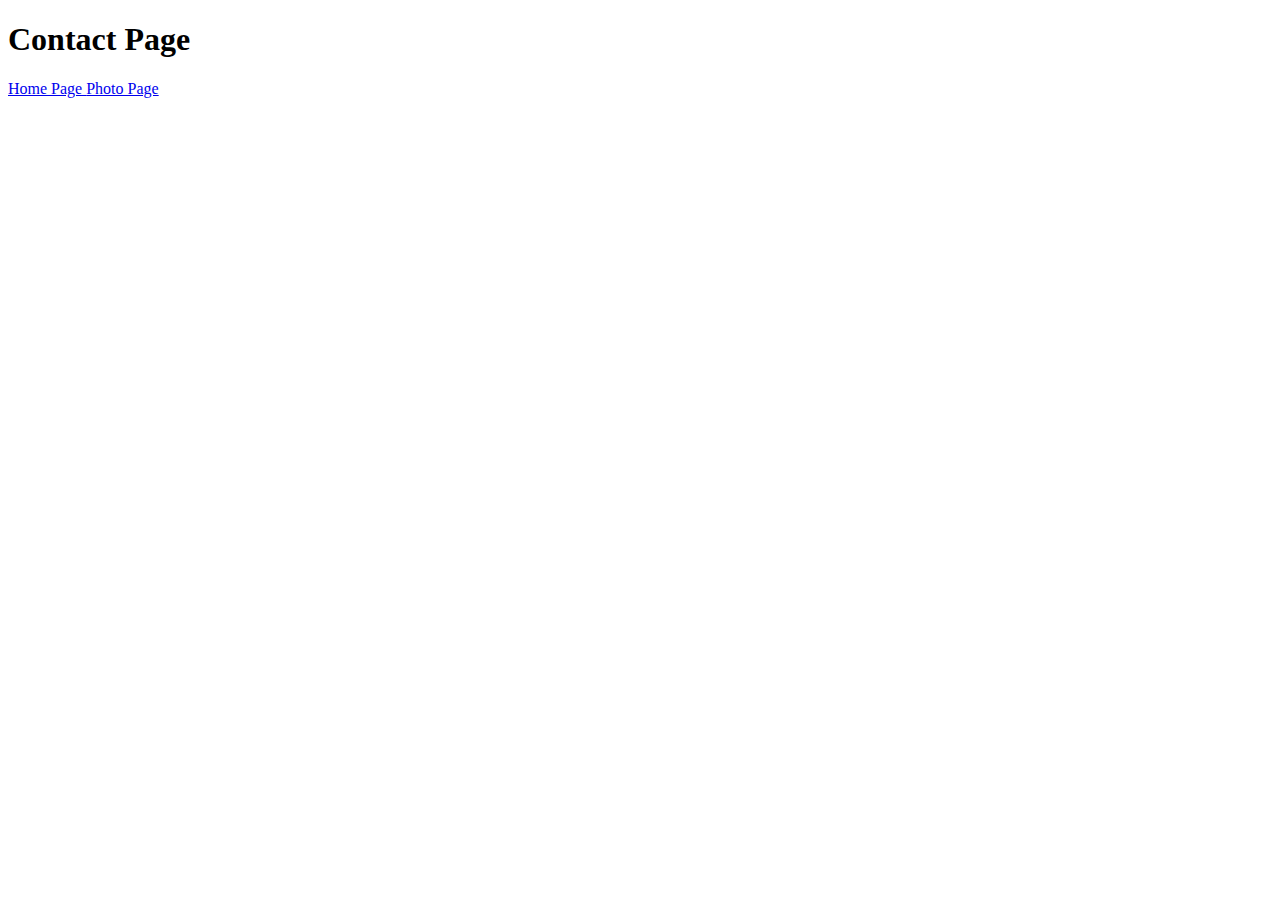
==== contact.html @ 474b92fe "Add pages to the project" ====
<!DOCTYPE html>
<html lang="en">
<head>
    <meta charset="UTF-8">
    <meta name="viewport" content="width=device-width, initial-scale=1.0">
    <title>Document</title>
</head>
<body>
    <h1>
        Contact Page
    </h1>
        <a href="/">
        Home Page
    </a>
    <a href="/photo.html">
        Photo Page
    </a>
</body>
</html>
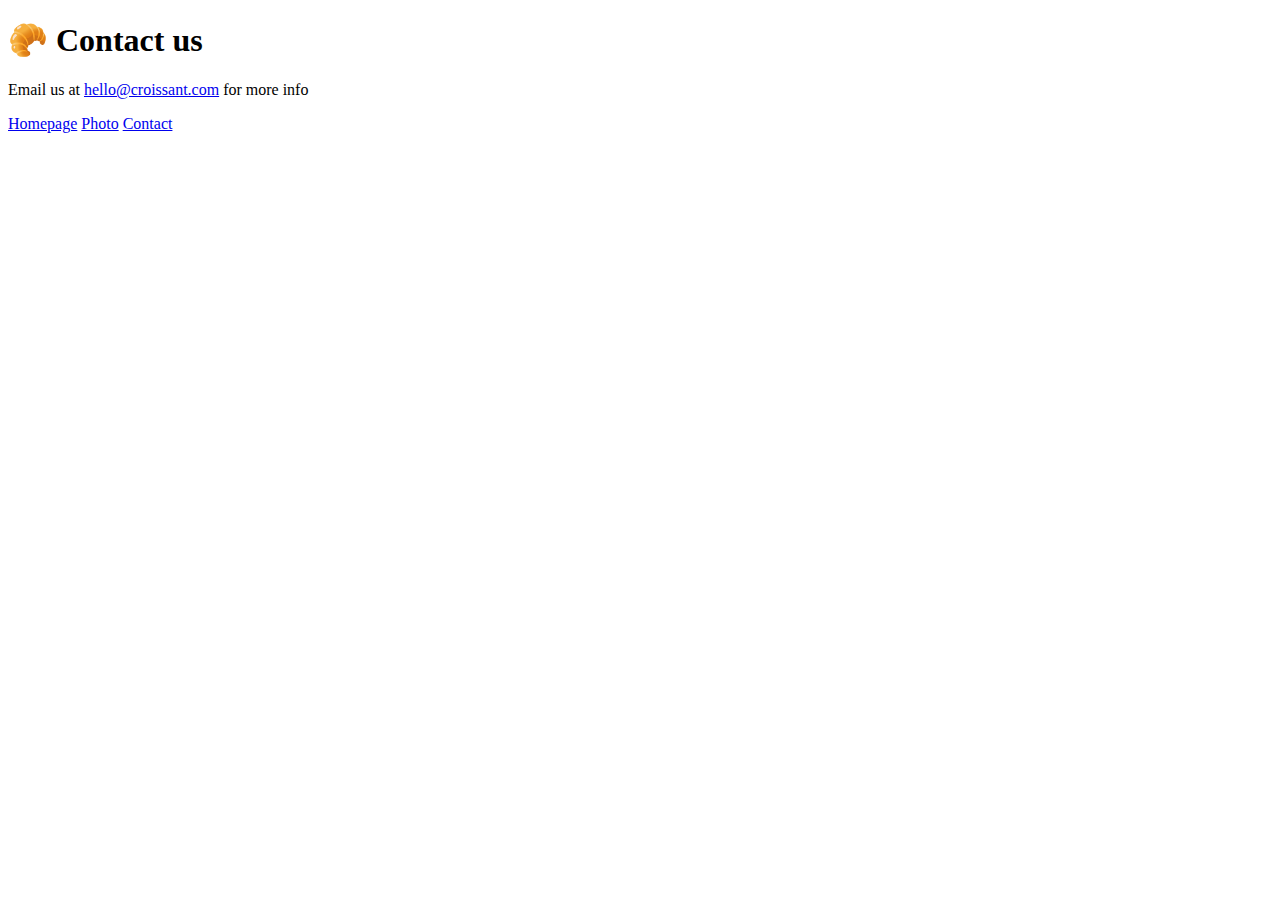
==== commit 0d2b16c9: "Fix SEO" ====
--- a/contact.html
+++ b/contact.html
@@ -1,19 +1,22 @@
 <!DOCTYPE html>
 <html lang="en">
-<head>
-    <meta charset="UTF-8">
-    <meta name="viewport" content="width=device-width, initial-scale=1.0">
-    <title>Document</title>
-</head>
-<body>
-    <h1>
-        Contact Page
-    </h1>
-        <a href="/">
-        Home Page
-    </a>
-    <a href="/photo.html">
-        Photo Page
-    </a>
-</body>
-</html>+  <head>
+    <meta charset="UTF-8" />
+    <meta http-equiv="X-UA-Compatible" content="IE=edge" />
+    <meta name="viewport" content="width=device-width, initial-scale=1.0" />
+    <link rel="stylesheet" href="/css/styles.css" />
+    <title>Contact us</title>
+  </head>
+  <body>
+    <h1>🥐 Contact us</h1>
+    <p>
+      Email us at
+      <a href="mailto:hello@croissant.com">hello@croissant.com</a> for more info
+    </p>
+    <footer>
+      <a href="/"> Homepage</a>
+      <a href="/photo.html"> Photo</a>
+      <a href="/contact.html"> Contact</a>
+    </footer>
+  </body>
+</html>
